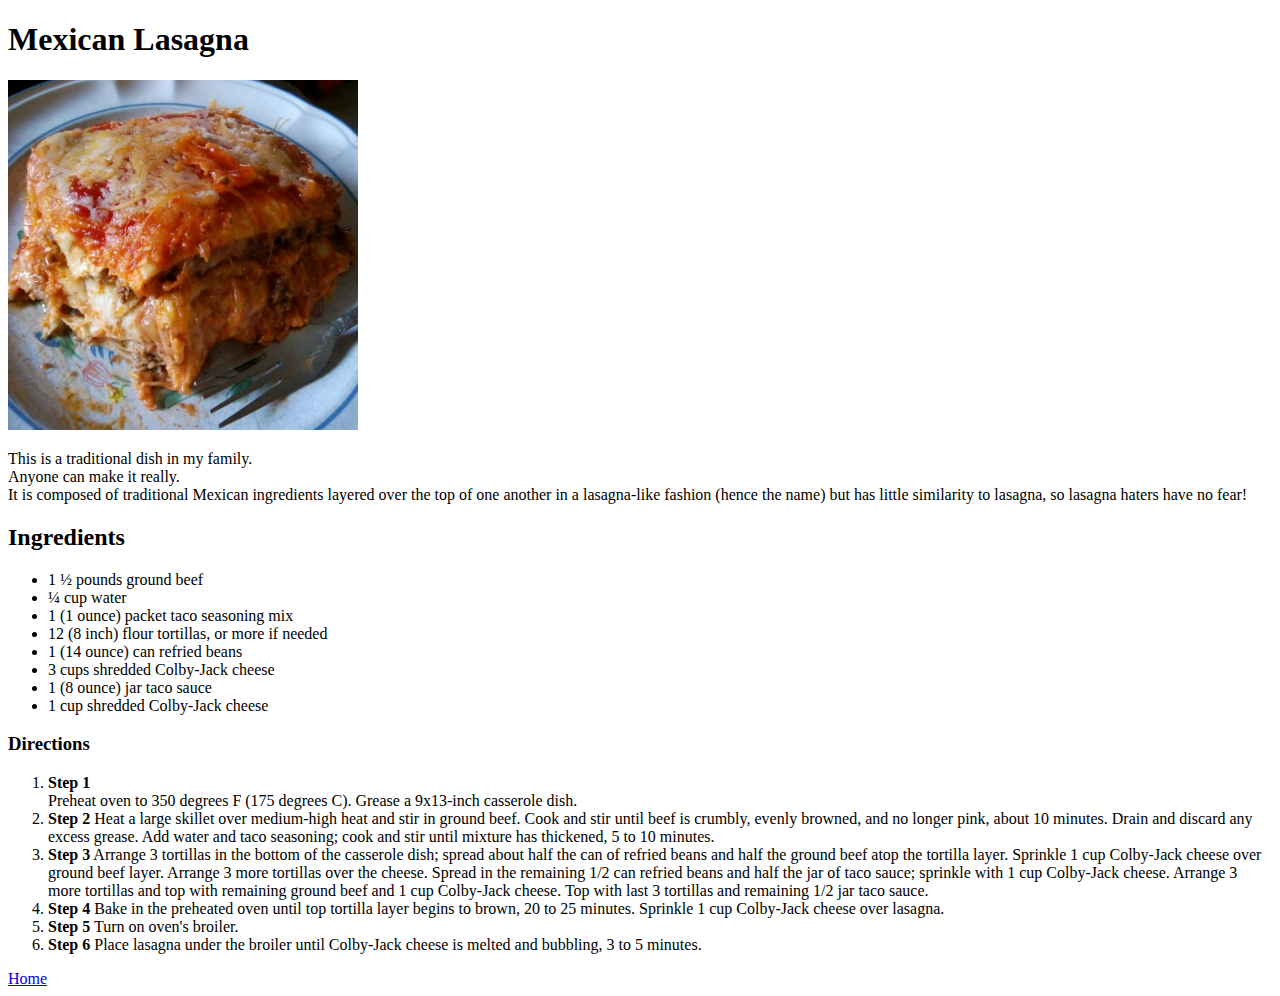
==== odin-recipes/recipes/lasagna.html @ b3eba3d0 "New archives and recipes" ====
<!DOCTYPE html>
<html lang="en">
<head>
    <meta charset="UTF-8">
    <meta name="viewport" content="width=device-width, initial-scale=1.0">
    <title>Recipe-Mexican-Lasagna</title>
</head>
<body>
    <h1>Mexican Lasagna</h1>

    <img src="../images/lasagna-mexican.png" alt="A Mexican Lasagna" height="350px" width="350px">
    <p>This is a traditional dish in my family. <br> Anyone can make it really. <br> It is composed of traditional Mexican ingredients layered over the top of one another in a lasagna-like fashion (hence the name) but has little similarity to lasagna, so lasagna haters have no fear!</p>

    <h2>Ingredients</h2>
    <ul>
        <li>1 ½ pounds ground beef</li>
        <li>¼ cup water</li>
        <li>1 (1 ounce) packet taco seasoning mix</li>
        <li>12 (8 inch) flour tortillas, or more if needed</li>
        <li>1 (14 ounce) can refried beans</li>
        <li>3 cups shredded Colby-Jack cheese</li>
        <li>1 (8 ounce) jar taco sauce</li>
        <li>1 cup shredded Colby-Jack cheese</li>
    </ul>

    <h3>Directions</h3>
    <ol>
        <li>
            <strong>Step 1</strong><br>
            Preheat oven to 350 degrees F (175 degrees C). Grease a 9x13-inch casserole dish.
        </li>
        <li>
            <strong>Step 2</strong>
            Heat a large skillet over medium-high heat and stir in ground beef. Cook and stir until beef is crumbly, evenly browned, and no longer pink, about 10 minutes. Drain and discard any excess grease. Add water and taco seasoning; cook and stir until mixture has thickened, 5 to 10 minutes.
        </li>
        <li>
            <strong>Step 3</strong>
            Arrange 3 tortillas in the bottom of the casserole dish; spread about half the can of refried beans and half the ground beef atop the tortilla layer. Sprinkle 1 cup Colby-Jack cheese over ground beef layer. Arrange 3 more tortillas over the cheese. Spread in the remaining 1/2 can refried beans and half the jar of taco sauce; sprinkle with 1 cup Colby-Jack cheese. Arrange 3 more tortillas and top with remaining ground beef and 1 cup Colby-Jack cheese. Top with last 3 tortillas and remaining 1/2 jar taco sauce.
        </li>
        <li>
            <strong>Step 4</strong>
            Bake in the preheated oven until top tortilla layer begins to brown, 20 to 25 minutes. Sprinkle 1 cup Colby-Jack cheese over lasagna.
        </li>
        <li>
            <strong>Step 5</strong>
            Turn on oven's broiler.
        </li>
        <li>
            <strong>Step 6</strong>
            Place lasagna under the broiler until Colby-Jack cheese is melted and bubbling, 3 to 5 minutes.
        </li>
    </ol>

    <a href="../index.html">Home</a>
</body>
</html>
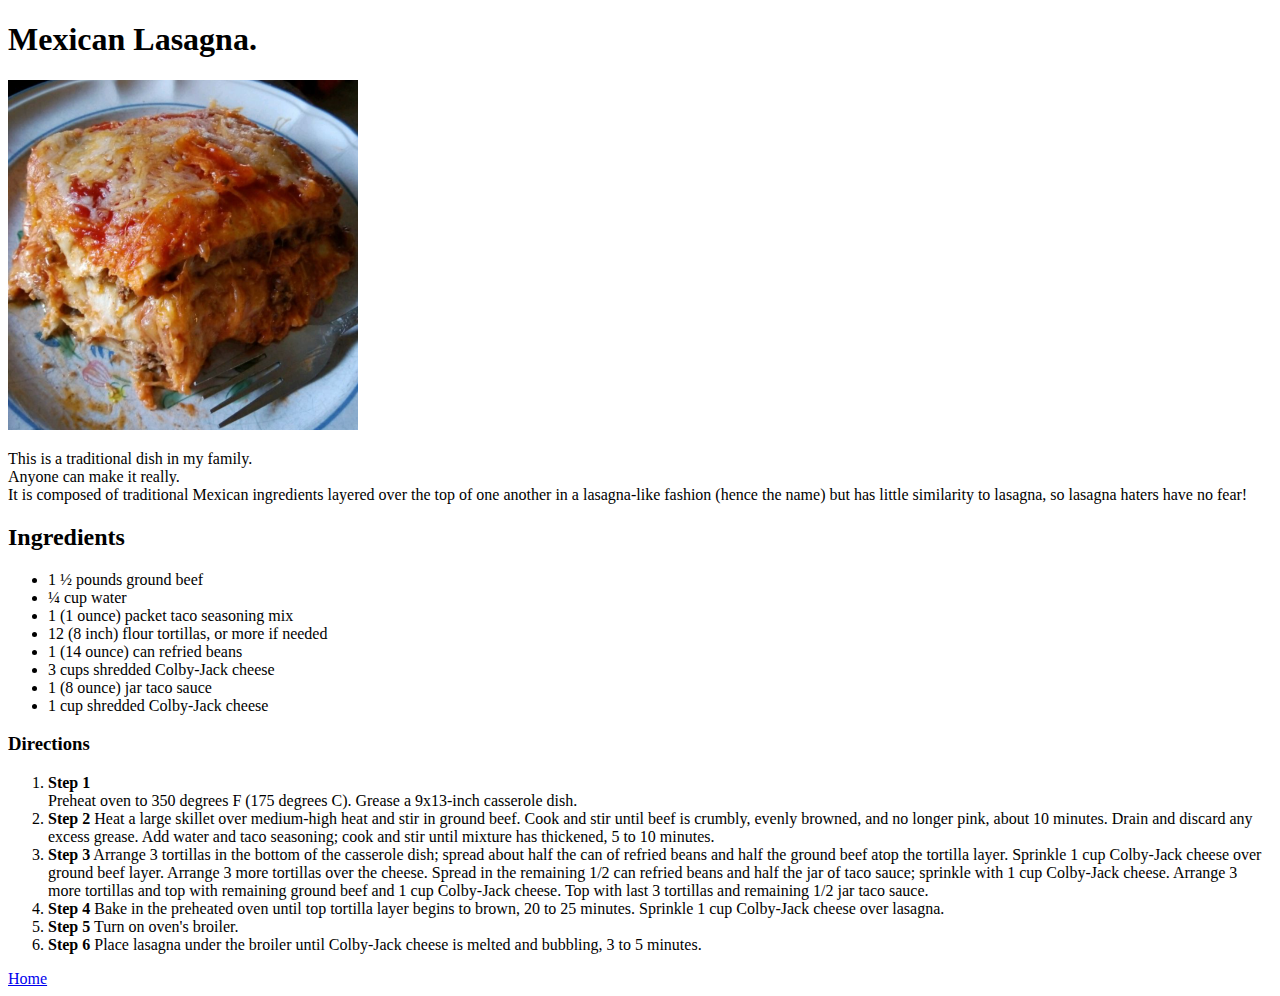
==== commit 2ed17d0d: "new recipes" ====
--- a/odin-recipes/recipes/lasagna.html
+++ b/odin-recipes/recipes/lasagna.html
@@ -6,7 +6,7 @@
     <title>Recipe-Mexican-Lasagna</title>
 </head>
 <body>
-    <h1>Mexican Lasagna</h1>
+    <h1>Mexican Lasagna.</h1>
 
     <img src="../images/lasagna-mexican.png" alt="A Mexican Lasagna" height="350px" width="350px">
     <p>This is a traditional dish in my family. <br> Anyone can make it really. <br> It is composed of traditional Mexican ingredients layered over the top of one another in a lasagna-like fashion (hence the name) but has little similarity to lasagna, so lasagna haters have no fear!</p>
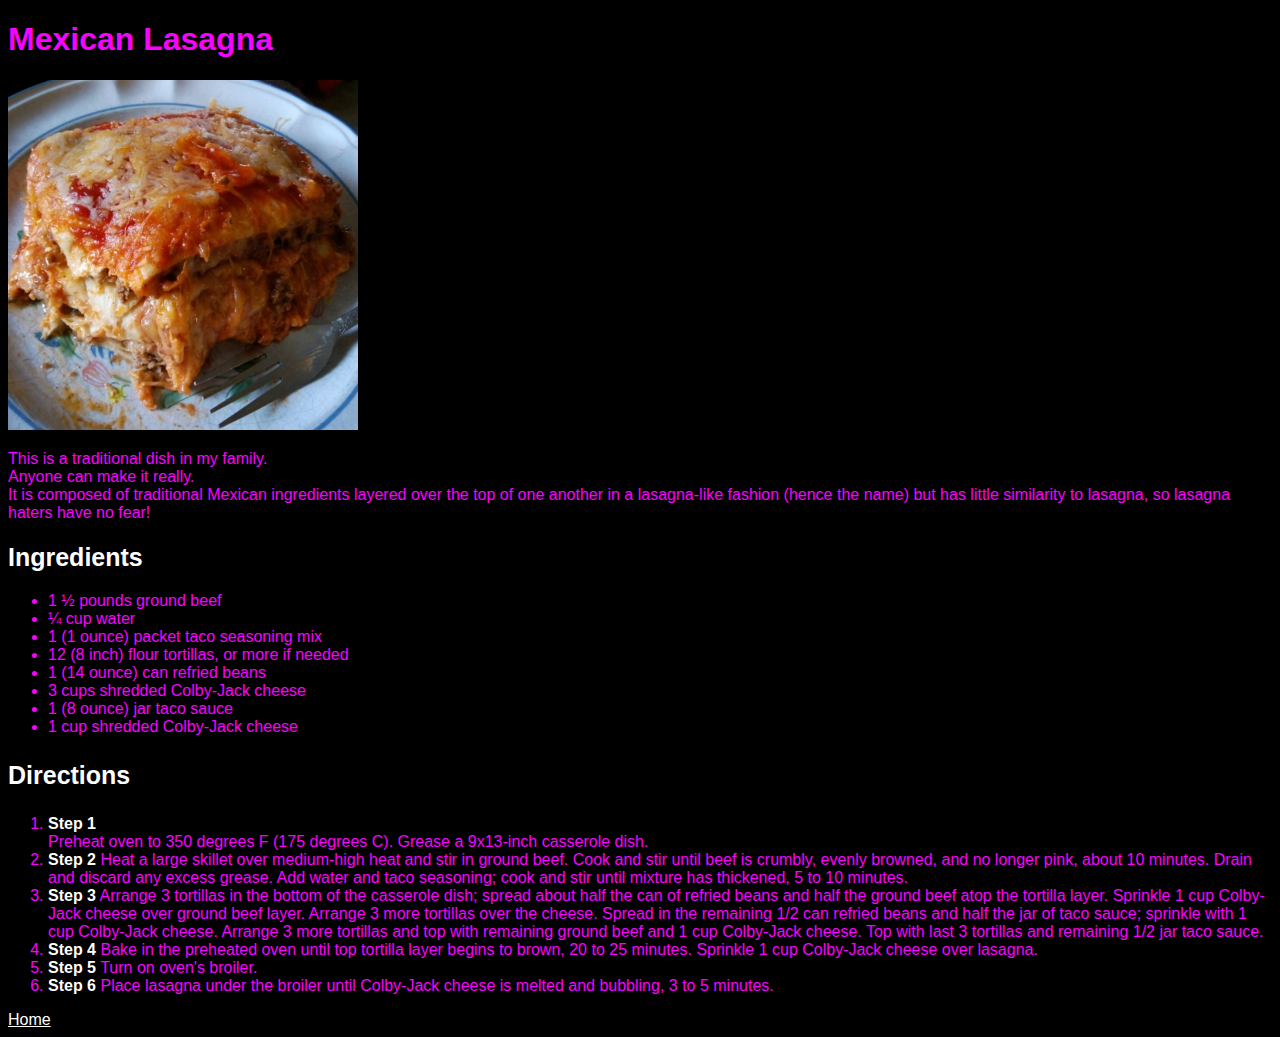
==== commit 712acfda: "New CSS" ====
--- a/odin-recipes/recipes/lasagna.html
+++ b/odin-recipes/recipes/lasagna.html
@@ -3,10 +3,11 @@
 <head>
     <meta charset="UTF-8">
     <meta name="viewport" content="width=device-width, initial-scale=1.0">
+    <link rel="stylesheet" href="../style.css">
     <title>Recipe-Mexican-Lasagna</title>
 </head>
 <body>
-    <h1>Mexican Lasagna.</h1>
+    <h1>Mexican Lasagna</h1>
 
     <img src="../images/lasagna-mexican.png" alt="A Mexican Lasagna" height="350px" width="350px">
     <p>This is a traditional dish in my family. <br> Anyone can make it really. <br> It is composed of traditional Mexican ingredients layered over the top of one another in a lasagna-like fashion (hence the name) but has little similarity to lasagna, so lasagna haters have no fear!</p>
--- a/odin-recipes/style.css
+++ b/odin-recipes/style.css
@@ -0,0 +1,19 @@
+* {
+    background-color: #000;
+    color: rgb(247, 3, 255);
+    font-family: sans-serif;
+}
+
+h2, h3 {
+    color: #ffff;
+    font-size: 25px;
+}
+
+strong {
+    color: #ffff;
+}
+
+a {
+    color: #ffff;
+    cursor: pointer;
+}